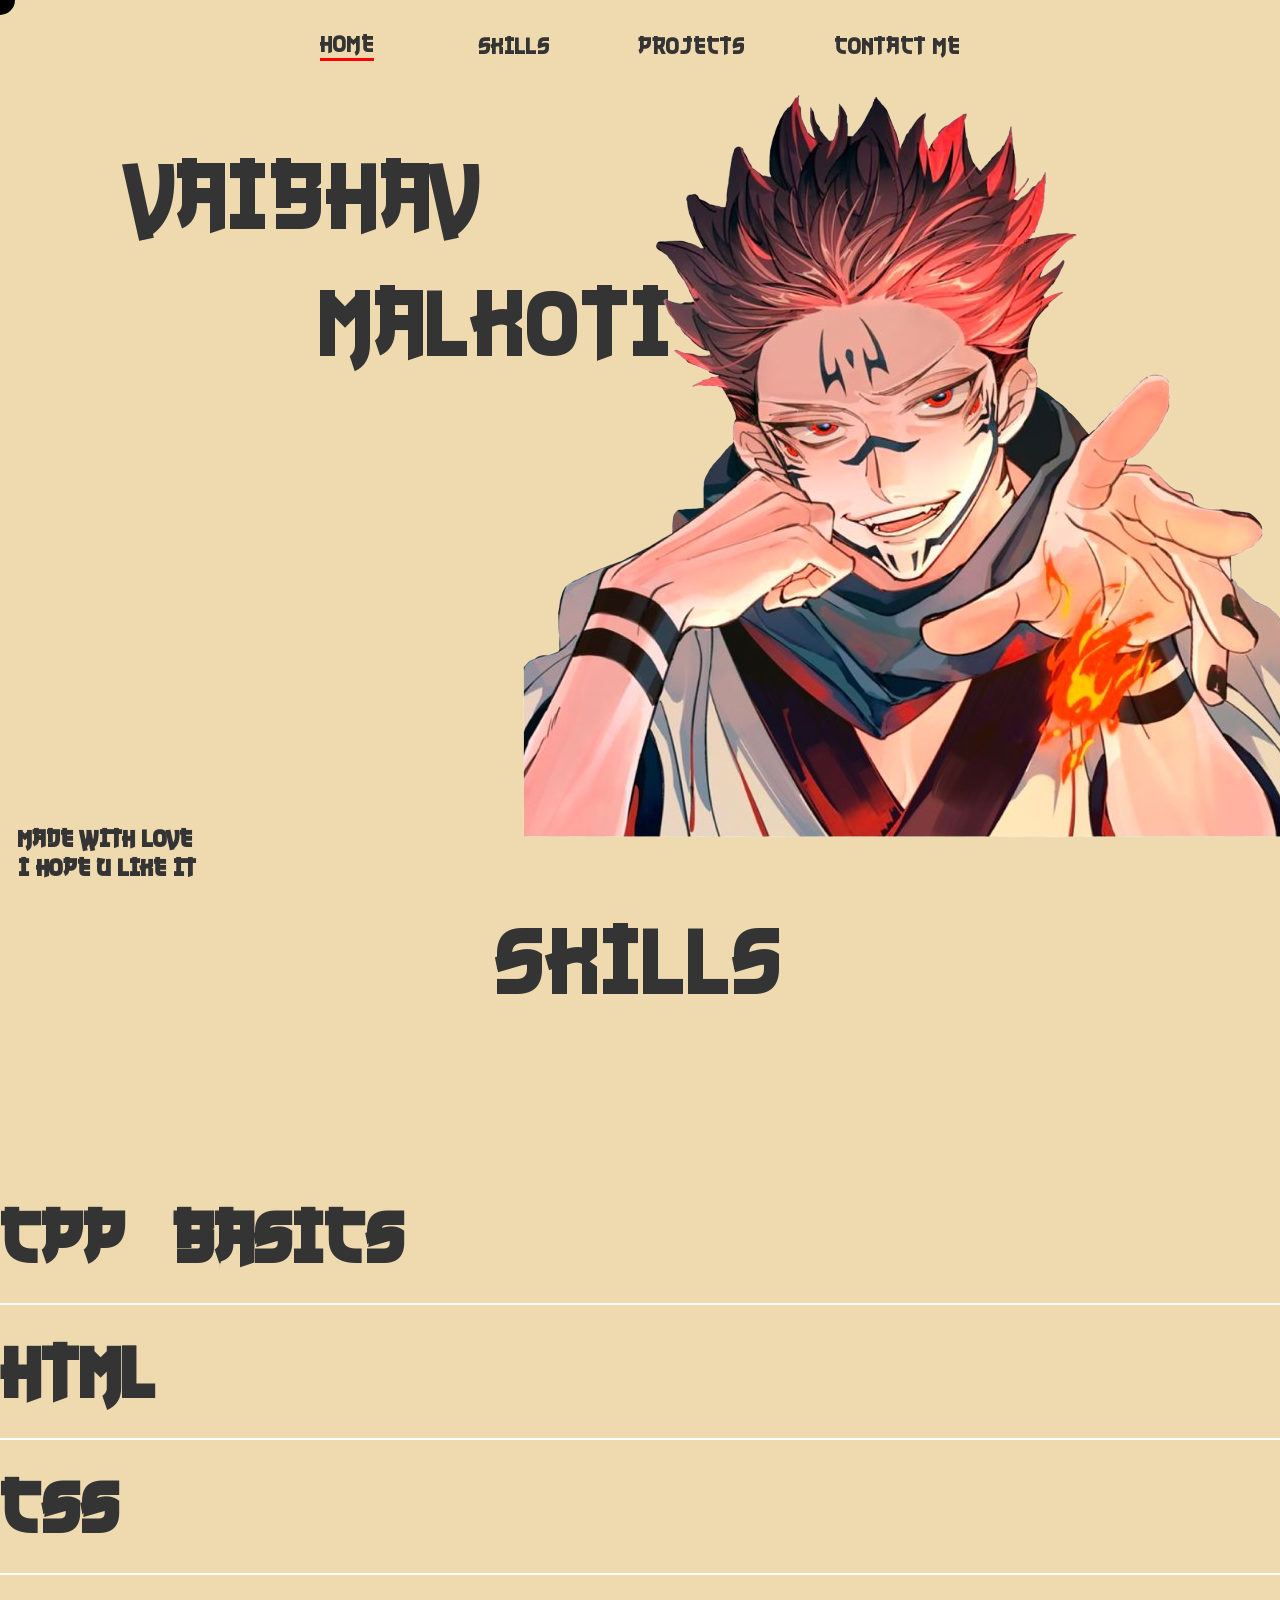
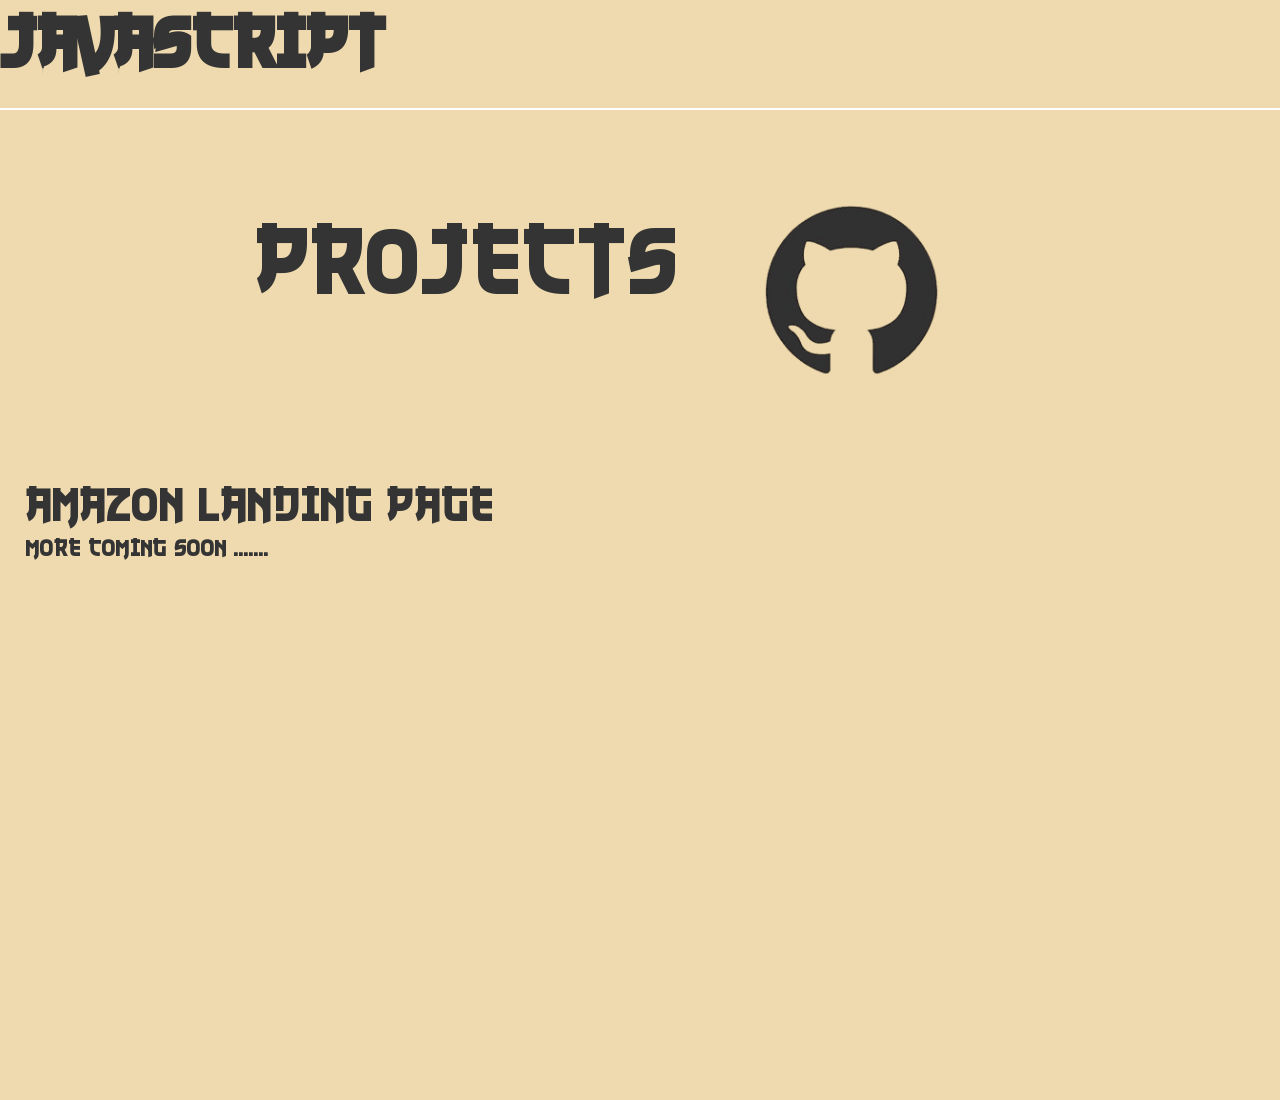
==== index.html @ c16f576b "Moved Files" ====
<!DOCTYPE html>
<html lang="en">
<head>
    <meta charset="UTF-8">
    <meta name="viewport" content="width=device-width, initial-scale=1.0">
    <link rel="stylesheet" href="style.css">
    <title>Va1bhav Malk0t1</title>
</head>
<body>
<div id="home">
        <div id="cur"></div>
        <div id="nav">
            <h2>Home</h2>
            <h2>>Skills</h2>
            <h2>Projects</h2>
            <h2>Contact Me</h2>
        </div>
        <div id="name">
            <h1>Vaibhav</h1>
            <h1>Malkoti</h1>
        </div>
        <div id="anime">
            <img src="Resources/sukuna-anime-jujutsu-kaisen-character-hd-png-7040816946829519eyzofqncs-removebg.png" alt="">
        </div>
        <div id="des">
            <h2>Made With Love</h2>
            <h2>I Hope U Like It</h2>
        </div>
</div>
<div id="skill">
    <div id="hd"><h1>Skills</h1></div>
    <div id="skills">
        <div class="el">
            <h1>Cpp (Basics)</h1>
            <img src="Resources/png-transparent-the-c-programming-language-computer-programming-programmer-others-blue-class-logo-thumbnail-removebg-preview.png" alt="">
        </div>
        <div class="el">
            <h1>HTML</h1>
            <img src="Resources/html.png" alt="">
        </div>
        <div class="el">
            <h1>CSS</h1>
            <img src="Resources/CSS.png" alt="">
        </div>
        <div class="el">
            <h1>JAVASCRIPT</h1>
            <img src="Resources/JS.png" alt="">
        </div>
    </div>
    
</div>
<div id="projects">
    <div id="heading"><H1>PROJECTS</H1>
    <a href="https://github.com/Va1bhavMalk0t1" target="_blank"><img src="Resources/githublogo.png"></img></a></div>
    <div id="content1"><h2>Amazon Landing Page</h2>
        <h2>More coming soon .......</h2>
    </div>

</div>
    <script src="app.js"></script>
</body>
</html>
---- style.css ----
@font-face {
    font-family: "myFont";
    src: url(Resources/nuku1.ttf);
}

* { 
    margin : 0 ; 
    padding : 0 ; 
    box-sizing: border-box;
}

html , body { 
    height : 100% ;
    width : 100% ; 
    font-family: myFont ;
}

#home { 
    height : 100% ; 
    width : 100% ; 
    background-color: #EEDAAE;
    color : #343434 ;
}

#cur { 
    height : 30px ; 
    width: 30px; 
    border-radius: 50%;
    background-color: #EEDAAE;
    mix-blend-mode: difference;
    transform: translate(-50%,-50%);
    translate: all linear 0.3s;
    position: absolute ;
}

#nav {
    /* background-color: red ; */
    height : 10vh ; 
    display: flex;
    align-items: center;
    justify-content: space-between;
    padding : 0 25vw ; 
}

#nav h2 { 
    font-weight : 300 ; 
    font-size : 2vw ; 
     
}

#nav h2:nth-of-type(1) { 
    border-bottom : 3px solid red ; 
}

#name {
     display: flex; 
     flex-direction: column;
}

#name h1 { 
    font-weight : 300 ; 
    font-size : 8vw ; 
}

#name h1:nth-of-type(1) { 
    margin : 5vh 0 0 10vw ; 
}

#name h1:nth-of-type(2) { 
    margin : 1vh 0 0 25vw ; 
}

#anime img { 
    position : absolute ; 
    top : 7.3vh ; 
    right  : -2vw  ;  
}

#des  {
    position: absolute; 
    bottom : 2vh ; 
    left : 2vh ; 
}
#des h2 { 
    font-size: 2vw ;
}

#skill { 
    height : 100% ; 
    width : 100% ; 
    background-color: #EEDAAE;
    color : #343434 ; 
    display: flex ;
    flex-direction: column;
    align-items: center;
    position: relative ; 
}

#hd h1 { 
    font-weight : 300 ; 
    font-size : 8vw ; 
}

#skills { 
    width: 100% ;
   position: absolute;
   top : 30% ; 
   left : 0 ; 
}

.el { 
    height: 15vh ;
    width : 100%;
    border-bottom: 2px solid white;
    display: flex;
    align-items: center;
    justify-content: flex-start;
    position : relative ; 
}

.el h1 { 
    font-size : 6vw ; 
    position: relative ; 
    z-index: 9 ;
}

.el img { 
    height : 150px ; 
    width: 150px  ;
    object-fit: cover;
    object-position: center;
    border-radius: 50%;
    position : absolute ; 
    opacity : 0 ; 
    transition: all linear 0.2s ;  
}

#projects { 
    height : 100% ; 
    width : 100% ; 
    background-color: #EEDAAE;
    color : #343434 ; 
}

#heading { 
    display : flex ; 
    justify-content: center;
}

#heading h1 { 
    font-weight : 300 ; 
    font-size : 8vw ; 
}

#content1 { 
    margin : 10vh 0 0 2vw  ; 
}

#content1 h2 { 
    font-weight : 300 ; 
    font-size : 4vw ; 
}

#content1 h2:nth-of-type(2){ 
    font-size : 2vw ; 
    font-weight : 300 ; 
}

#heading a img { 
    height : 20vh ; 
}
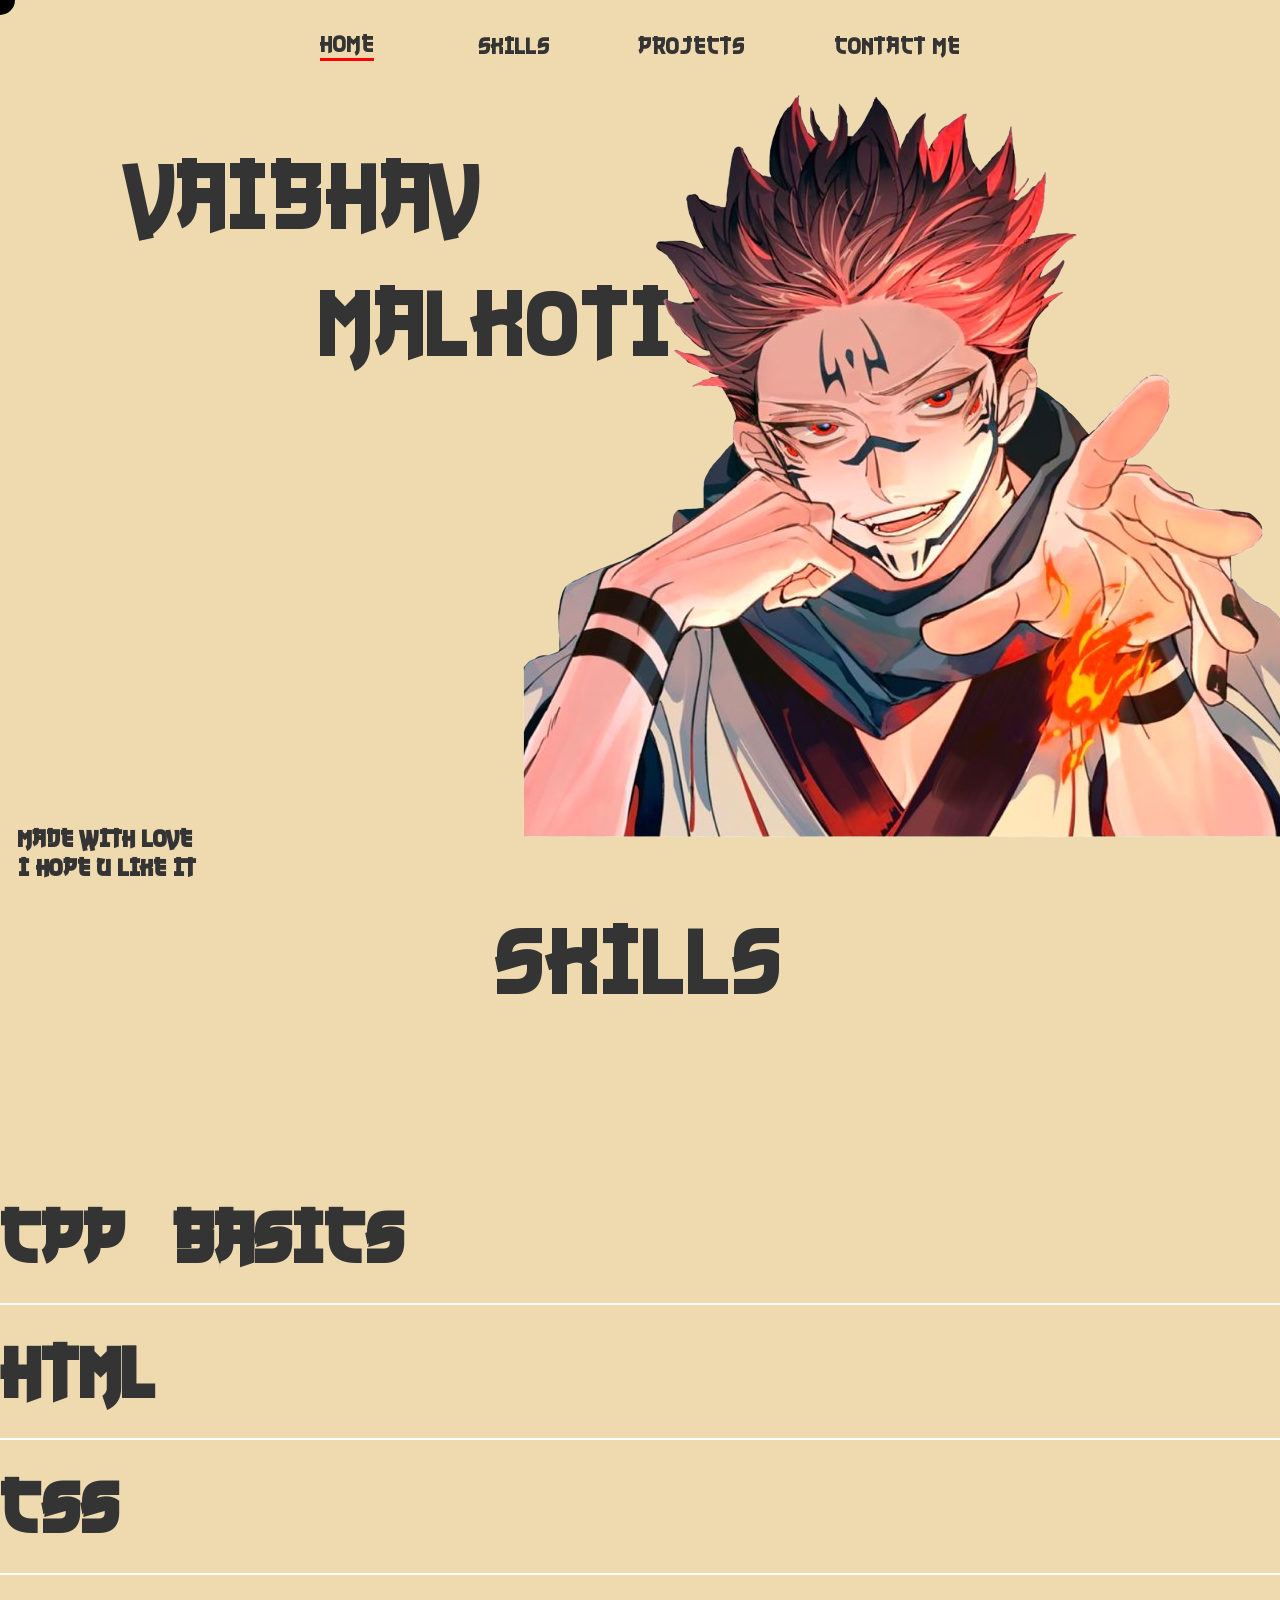
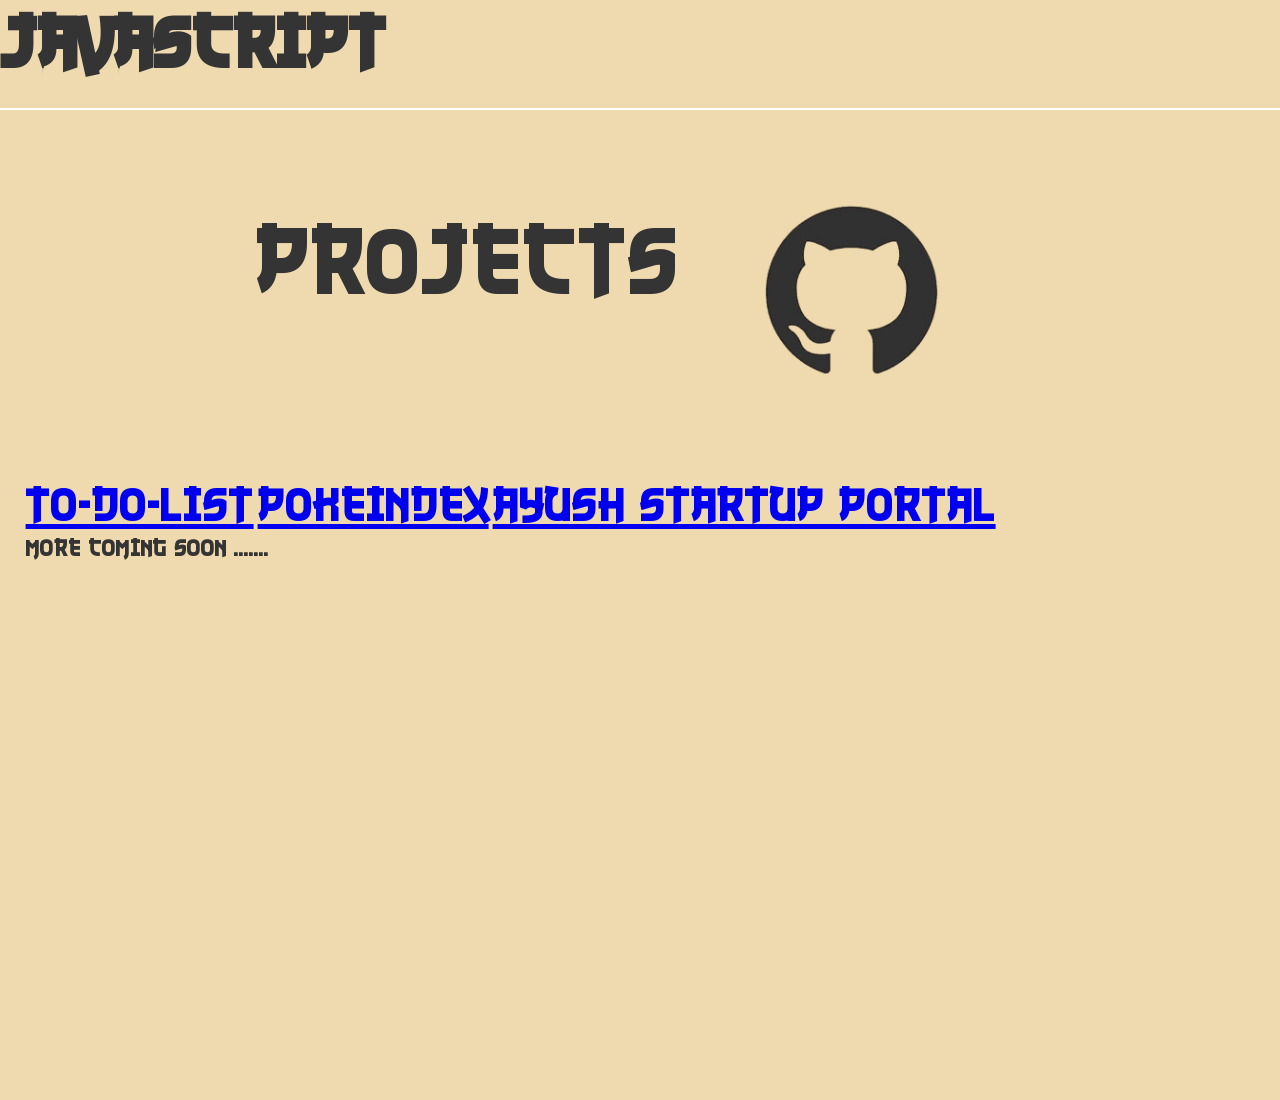
==== commit 650fdddf: "Added Project Links" ====
--- a/index.html
+++ b/index.html
@@ -52,7 +52,10 @@
 <div id="projects">
     <div id="heading"><H1>PROJECTS</H1>
     <a href="https://github.com/Va1bhavMalk0t1" target="_blank"><img src="Resources/githublogo.png"></img></a></div>
-    <div id="content1"><h2>Amazon Landing Page</h2>
+    <div id="content1">
+        <a href="https://va1bhavmalk0t1.github.io/To-Do-LIST/">To-Do-List</a>
+        <a href="https://va1bhavmalk0t1.github.io/PokeIndex-App/">PokeIndex</a>
+        <a href="https://va1bhavmalk0t1.github.io/SIH-PROJECT/">Ayush Startup Portal</a>
         <h2>More coming soon .......</h2>
     </div>
 
--- a/style.css
+++ b/style.css
@@ -28,8 +28,8 @@
     border-radius: 50%;
     background-color: #EEDAAE;
     mix-blend-mode: difference;
-    transform: translate(-50%,-50%);
-    translate: all linear 0.3s;
+    transform : translate(-50%,-50%);
+    transition : all linear 0.3s;
     position: absolute ;
 }
 
@@ -156,12 +156,12 @@
     margin : 10vh 0 0 2vw  ; 
 }
 
-#content1 h2 { 
+#content1 a { 
     font-weight : 300 ; 
     font-size : 4vw ; 
 }
 
-#content1 h2:nth-of-type(2){ 
+#content1 h2 { 
     font-size : 2vw ; 
     font-weight : 300 ; 
 }
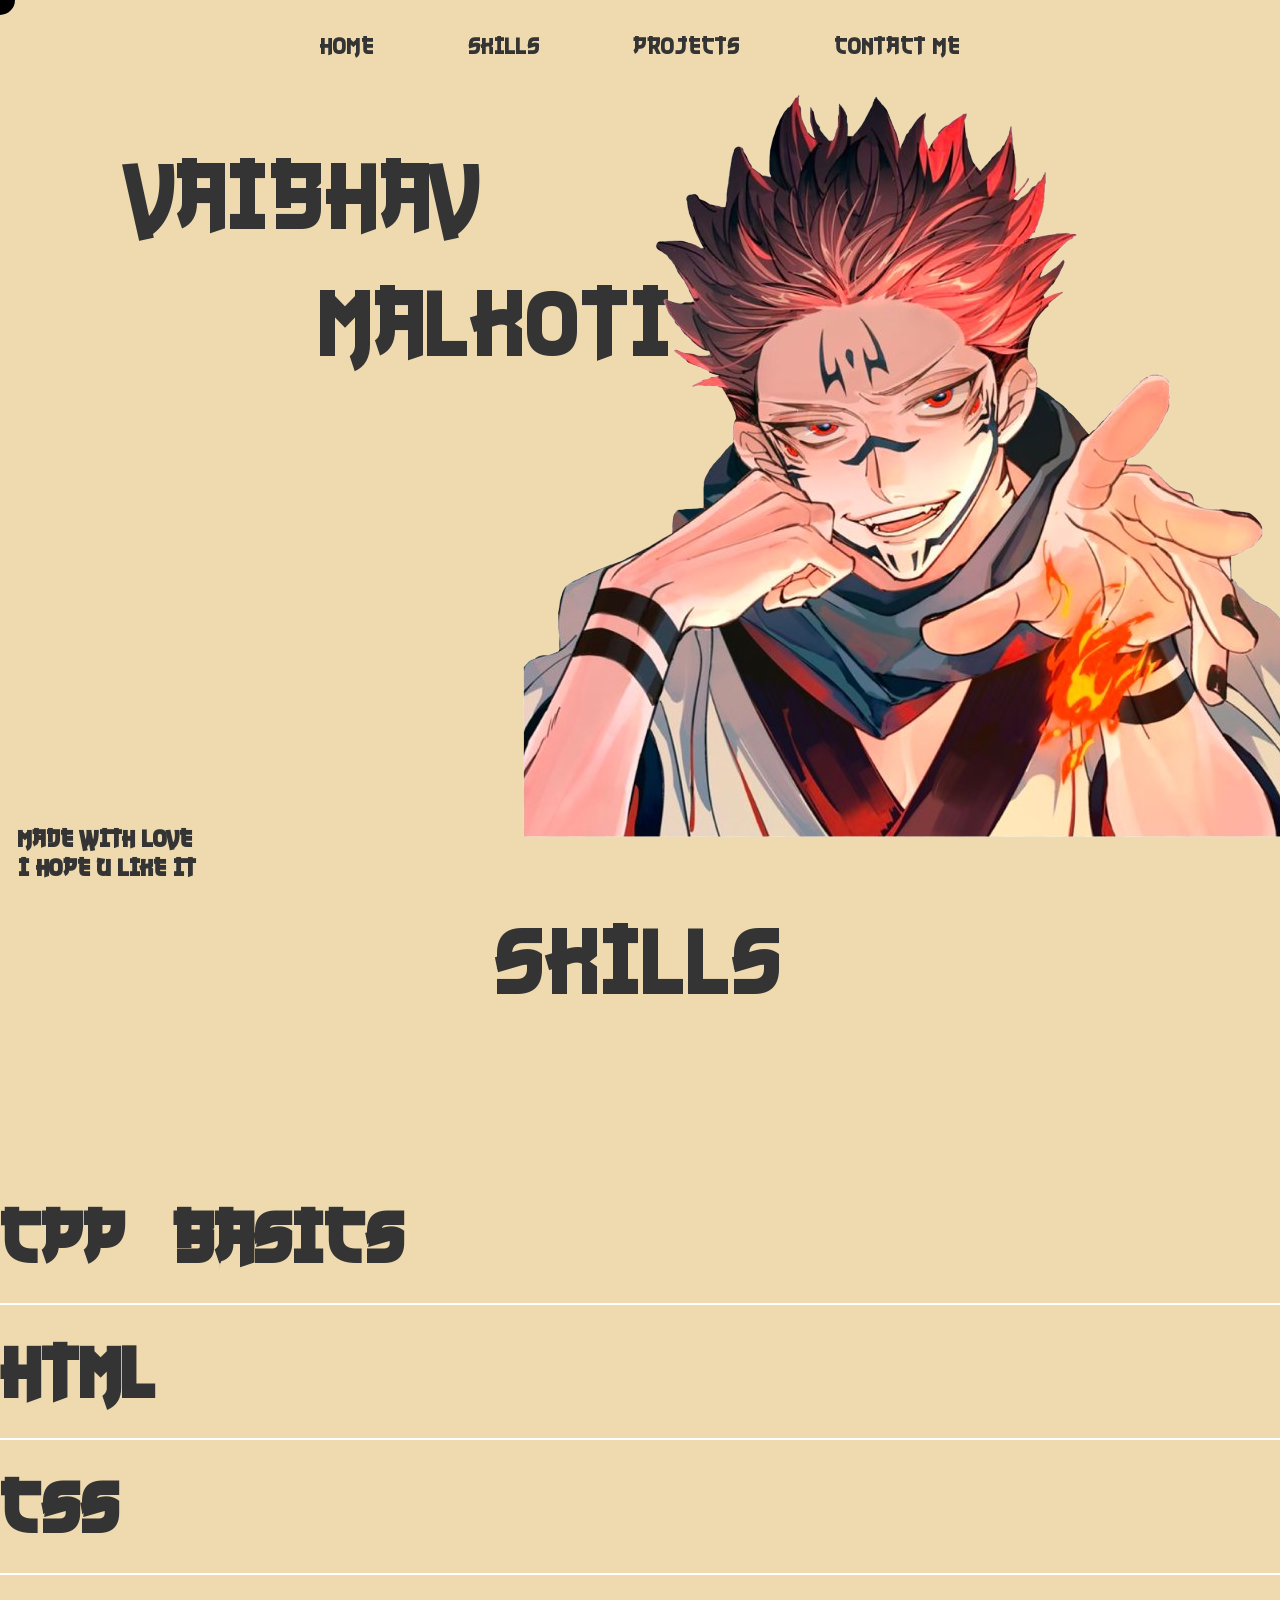
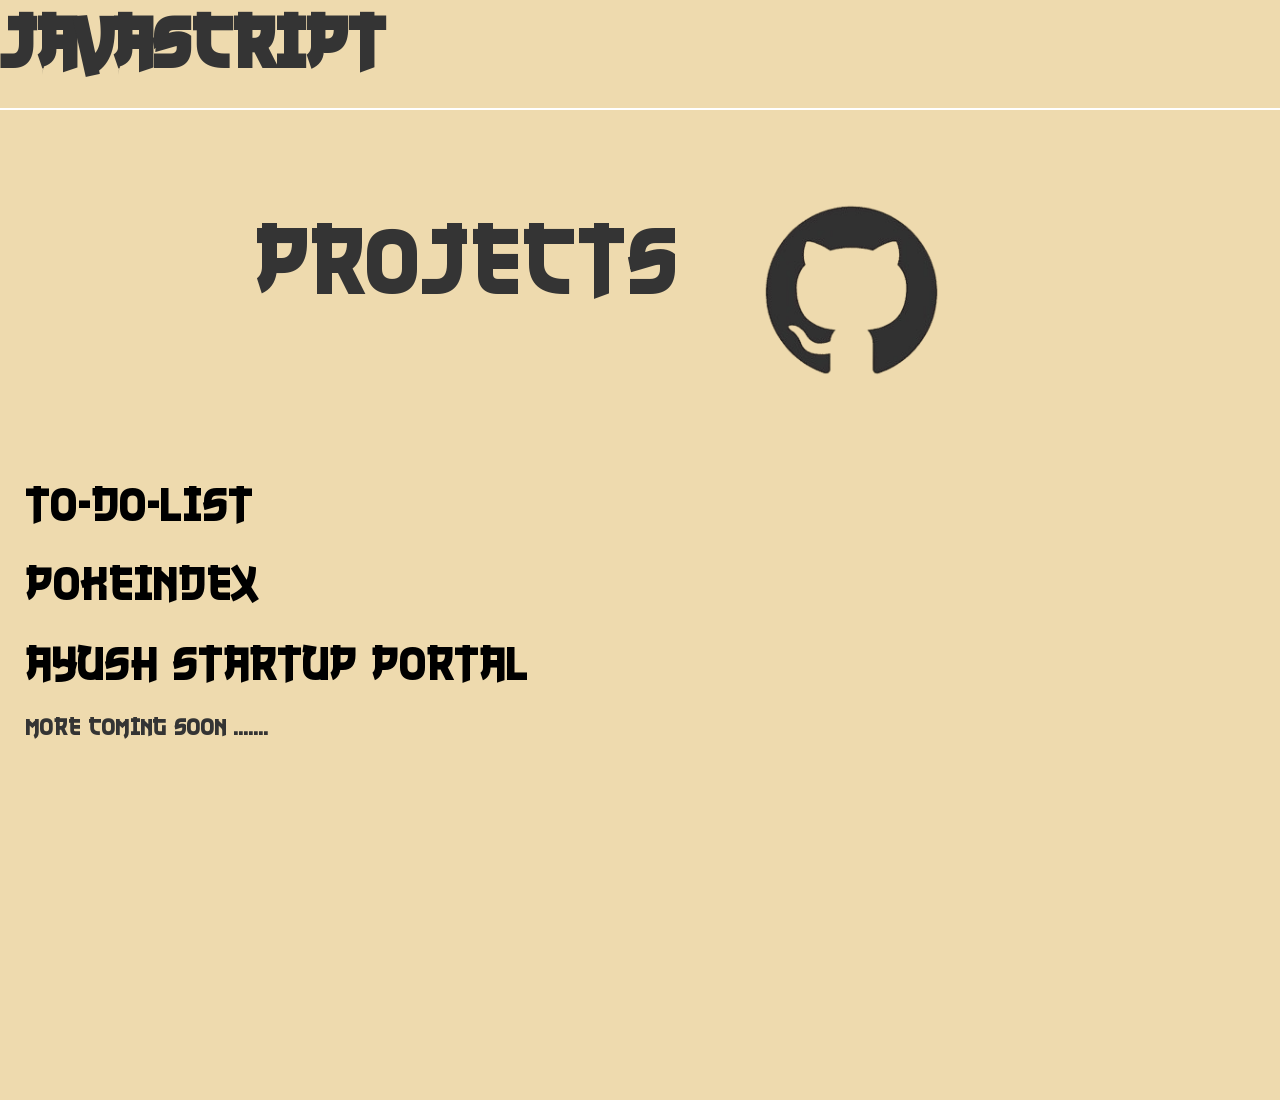
==== commit a27ddc24: "Minor Changes" ====
--- a/index.html
+++ b/index.html
@@ -10,10 +10,10 @@
 <div id="home">
         <div id="cur"></div>
         <div id="nav">
-            <h2>Home</h2>
-            <h2>>Skills</h2>
-            <h2>Projects</h2>
-            <h2>Contact Me</h2>
+            <a href="#home">Home</a>
+            <a href="#skill">Skills</a>
+            <a href="#projects">Projects</a>
+            <a href="#">Contact Me</a>
         </div>
         <div id="name">
             <h1>Vaibhav</h1>
--- a/style.css
+++ b/style.css
@@ -13,6 +13,7 @@
     height : 100% ;
     width : 100% ; 
     font-family: myFont ;
+    scroll-behavior: smooth;
 }
 
 #home { 
@@ -29,7 +30,7 @@
     background-color: #EEDAAE;
     mix-blend-mode: difference;
     transform : translate(-50%,-50%);
-    transition : all linear 0.3s;
+    transition : all linear 0.1s;
     position: absolute ;
 }
 
@@ -42,14 +43,15 @@
     padding : 0 25vw ; 
 }
 
-#nav h2 { 
+#nav a { 
     font-weight : 300 ; 
     font-size : 2vw ; 
-     
+    text-decoration: none; 
+    color : #343434 ; 
 }
 
-#nav h2:nth-of-type(1) { 
-    border-bottom : 3px solid red ; 
+#nav a :hover { 
+    border-bottom: 2px solid red ;
 }
 
 #name {
@@ -154,11 +156,16 @@
 
 #content1 { 
     margin : 10vh 0 0 2vw  ; 
+    display : flex ; 
+    flex-direction: column ;
+    gap : 1.6vw ; 
 }
 
 #content1 a { 
-    font-weight : 300 ; 
+    font-weight : 500 ; 
     font-size : 4vw ; 
+    text-decoration: none ;
+    color : black ; 
 }
 
 #content1 h2 { 
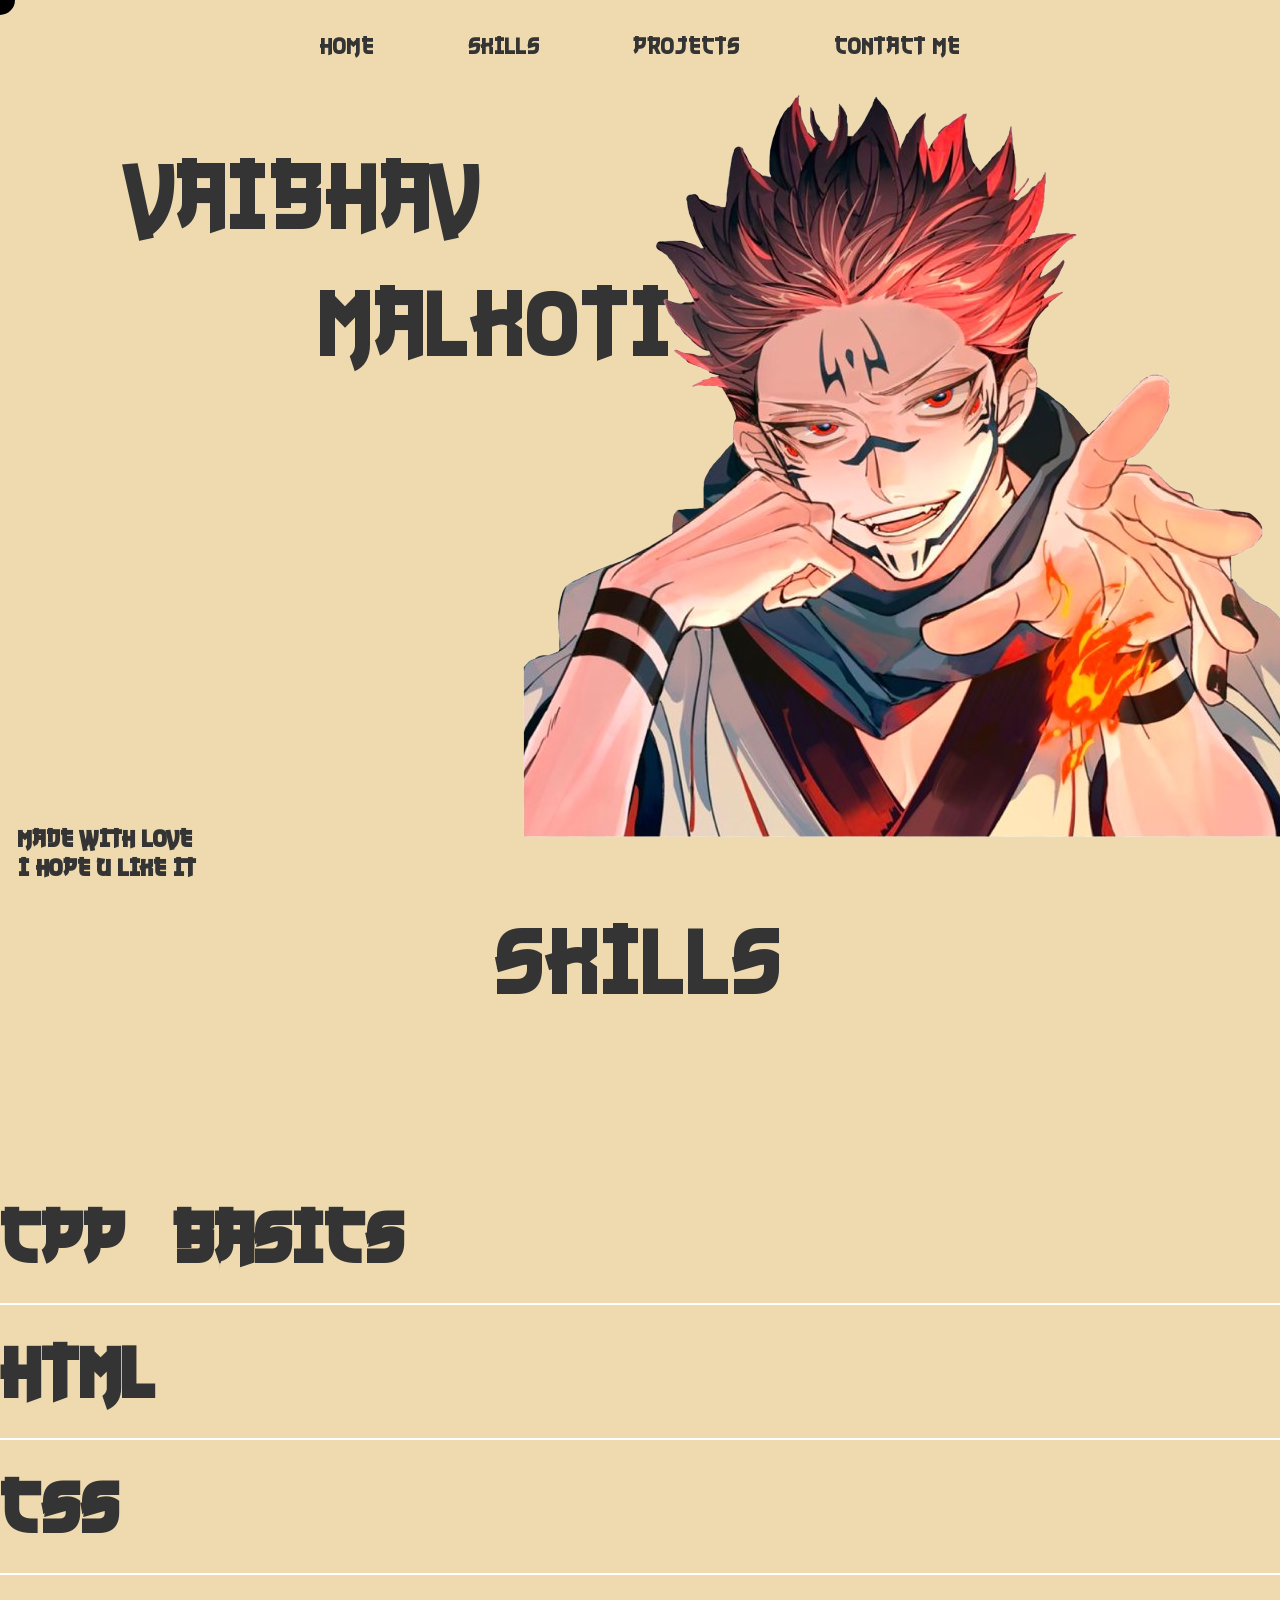
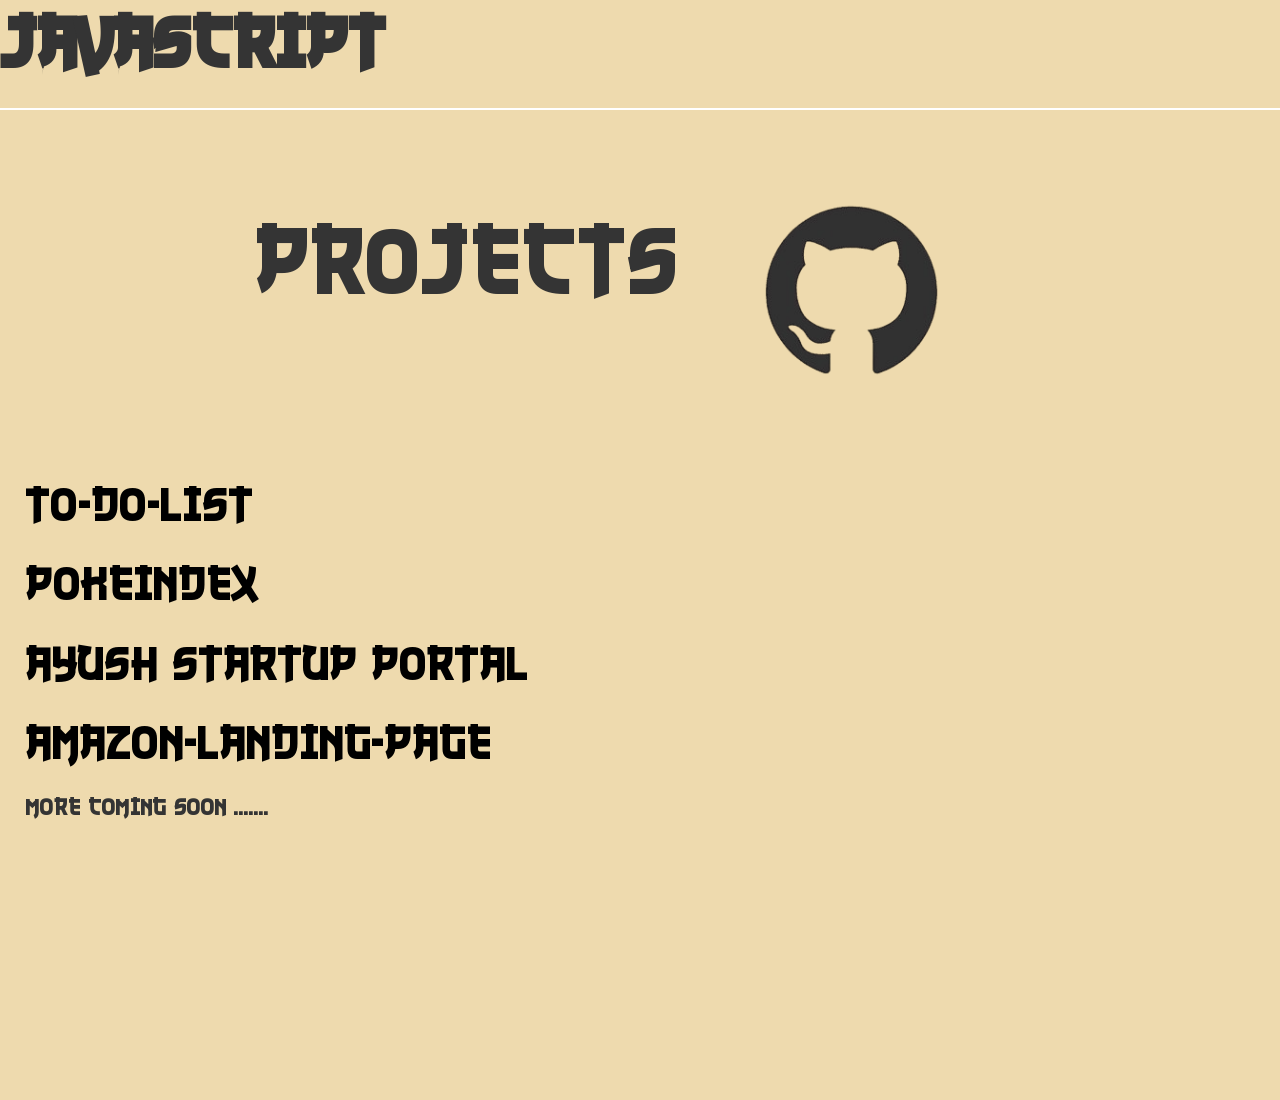
==== commit 13579c63: "added a project link" ====
--- a/index.html
+++ b/index.html
@@ -56,6 +56,7 @@
         <a href="https://va1bhavmalk0t1.github.io/To-Do-LIST/">To-Do-List</a>
         <a href="https://va1bhavmalk0t1.github.io/PokeIndex-App/">PokeIndex</a>
         <a href="https://va1bhavmalk0t1.github.io/SIH-PROJECT/">Ayush Startup Portal</a>
+        <a href="https://va1bhavmalk0t1.github.io/Amazon-Landing-Page/">Amazon-Landing-Page</a>
         <h2>More coming soon .......</h2>
     </div>
 
--- a/style.css
+++ b/style.css
@@ -50,7 +50,7 @@
     color : #343434 ; 
 }
 
-#nav a :hover { 
+#nav a:hover { 
     border-bottom: 2px solid red ;
 }
 
